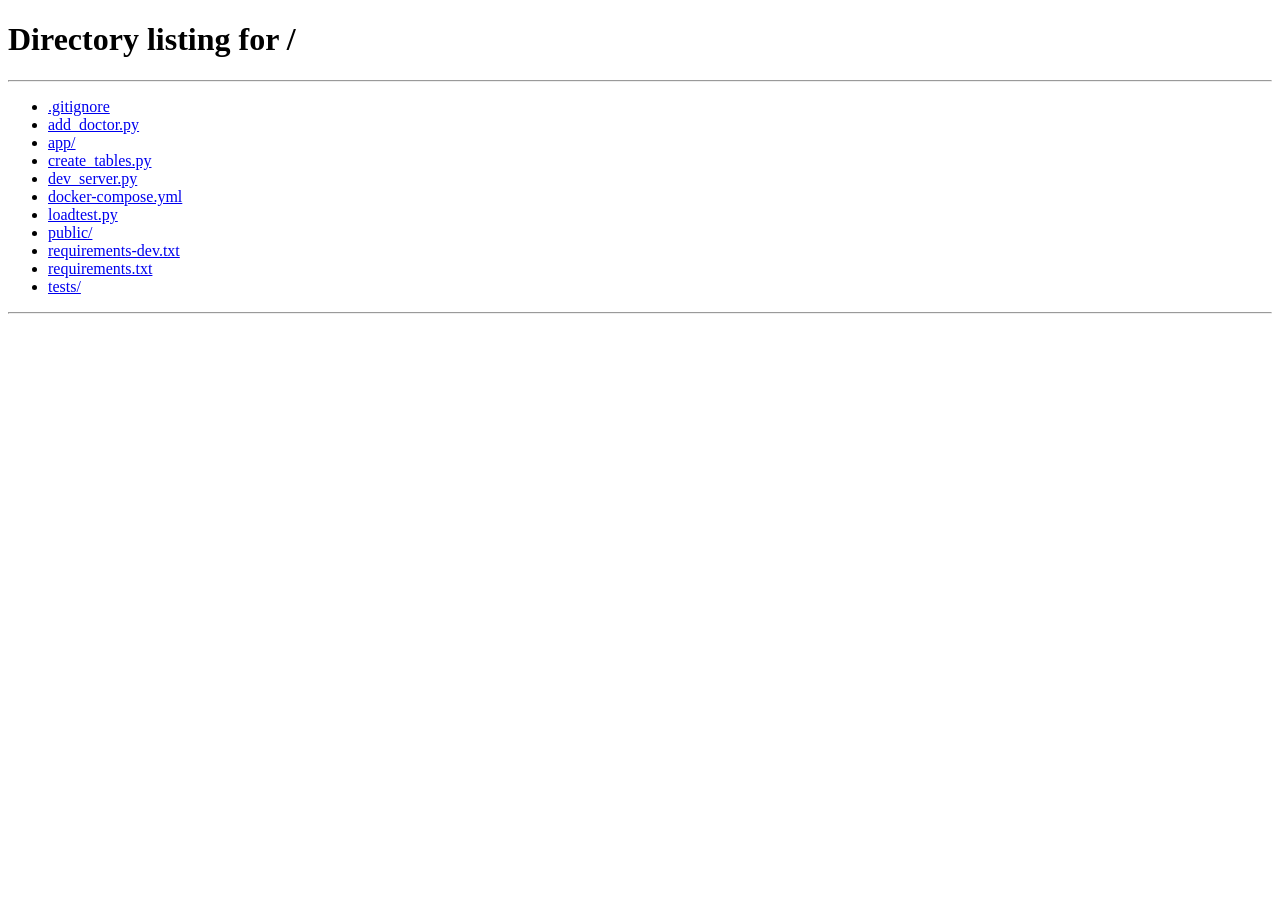
==== public/code.html @ b1067207 "Frontend: 5 pages" ====
<!DOCTYPE html>
<html lang="ar" dir="rtl">
<head>
  <meta charset="utf-8">
  <meta name="viewport" content="width=device-width, initial-scale=1">
  <title>إدخال الكود</title>
  <link rel="stylesheet" href="/css/style.css">
</head>
<body>
  <main class="page">
    <div class="card">
      <h1>أدخل كود الحضور</h1>
      <form id="code-form" novalidate>
        <label for="code">الكود (3 أرقام)</label>
        <input id="code" name="code" maxlength="10" inputmode="numeric" autocomplete="one-time-code"
               style="text-align:center; font-size:32px; letter-spacing:0.3em; direction:ltr" required>
        <button type="submit" class="block" id="submit">تسجيل الحضور</button>
      </form>
      <div id="msg" class="msg" role="alert"></div>
    </div>
  </main>

  <script src="/js/api.js"></script>
  <script>
    let student = null;
    try { student = JSON.parse(sessionStorage.getItem("student") || "null"); } catch (e) {}
    if (!student || !student.name || !student.student_id || !student.major) {
      window.location.replace("/");
    }

    const form = document.getElementById("code-form");
    const button = document.getElementById("submit");
    const msg = document.getElementById("msg");
    form.elements.code.focus();

    form.addEventListener("submit", async (e) => {
      e.preventDefault();
      clearMsg(msg);
      const code = form.elements.code.value.trim();
      if (!code) return showError(msg, "الكود مطلوب");

      button.disabled = true;  // stop double taps
      try {
        const data = await api("POST", "/api/attend", { ...student, code });
        msg.textContent = data.message;
        msg.className = "msg ok";
        form.elements.code.disabled = true;
        button.disabled = true;
      } catch (err) {
        showError(msg, err.message);
        button.disabled = false;
        form.elements.code.select();
      }
    });
  </script>
</body>
</html>
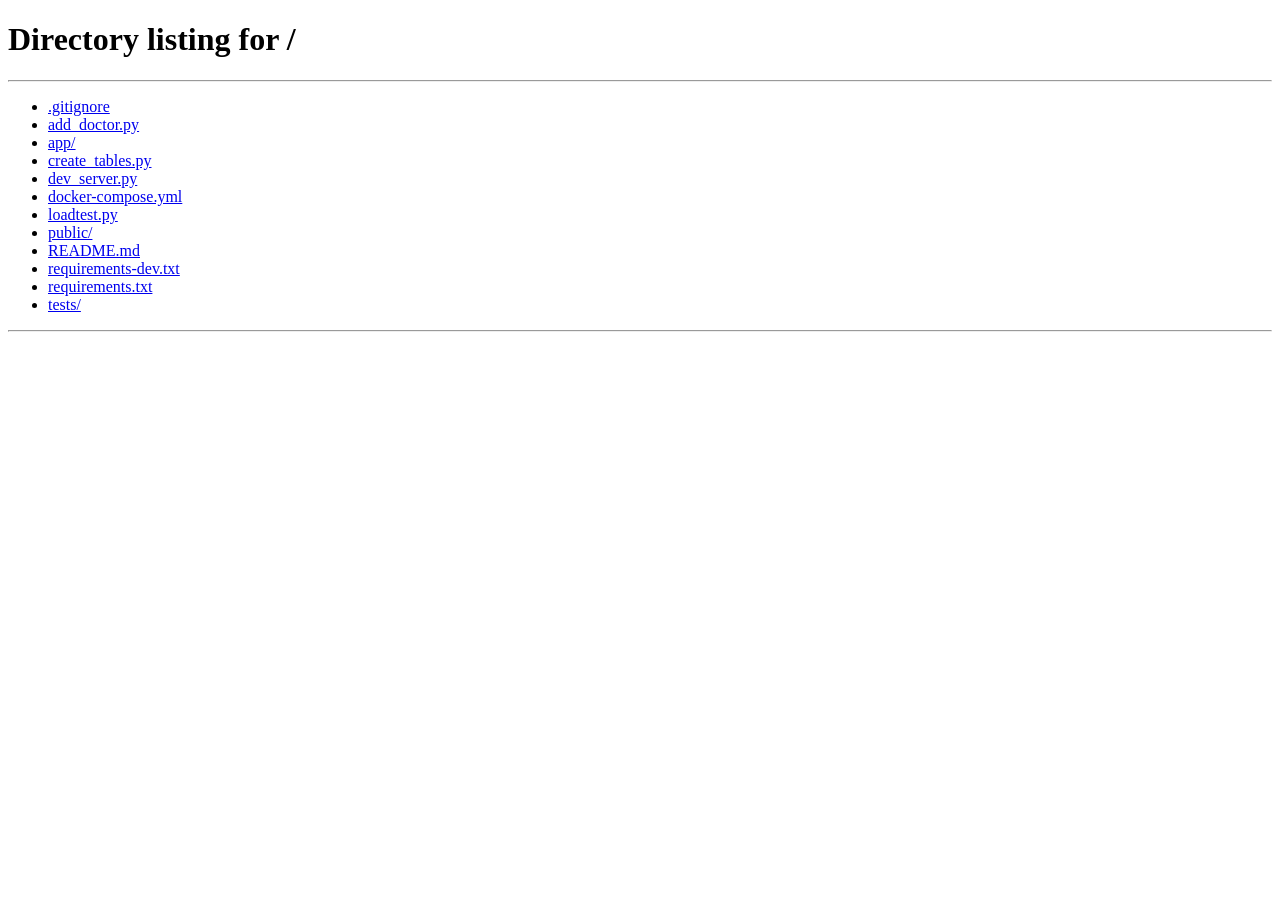
==== commit 489dddce: "Major is set by the doctor per lecture" ====
--- a/public/code.html
+++ b/public/code.html
@@ -16,6 +16,7 @@
                style="text-align:center; font-size:32px; letter-spacing:0.3em; direction:ltr" required>
         <button type="submit" class="block" id="submit">تسجيل الحضور</button>
       </form>
+      <button type="button" class="block secondary" id="back">رجوع لتعديل البيانات</button>
       <div id="msg" class="msg" role="alert"></div>
     </div>
   </main>
@@ -24,7 +25,7 @@
   <script>
     let student = null;
     try { student = JSON.parse(sessionStorage.getItem("student") || "null"); } catch (e) {}
-    if (!student || !student.name || !student.student_id || !student.major) {
+    if (!student || !student.name || !student.student_id) {
       window.location.replace("/");
     }
 
@@ -32,6 +33,12 @@
     const button = document.getElementById("submit");
     const msg = document.getElementById("msg");
     form.elements.code.focus();
+
+    // Back to page 1 with the data filled in, so the student can fix it.
+    document.getElementById("back").addEventListener("click", () => {
+      sessionStorage.setItem("editStudent", "1");
+      window.location.href = "/";
+    });
 
     form.addEventListener("submit", async (e) => {
       e.preventDefault();
@@ -46,6 +53,7 @@
         msg.className = "msg ok";
         form.elements.code.disabled = true;
         button.disabled = true;
+        document.getElementById("back").classList.add("hidden");
       } catch (err) {
         showError(msg, err.message);
         button.disabled = false;
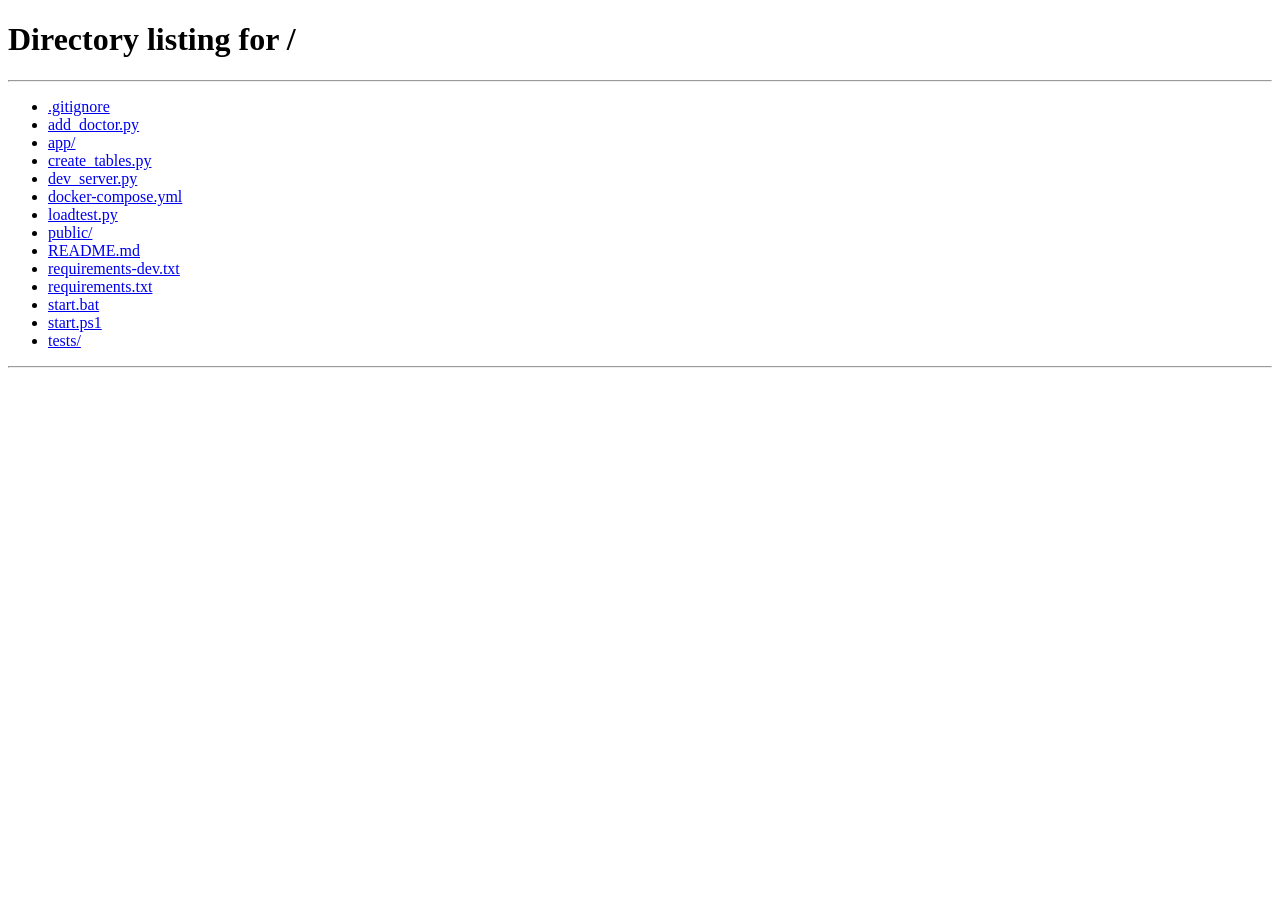
==== commit ddd91d9b: "Campus location check (500 m)" ====
--- a/public/code.html
+++ b/public/code.html
@@ -17,6 +17,7 @@
         <button type="submit" class="block" id="submit">تسجيل الحضور</button>
       </form>
       <button type="button" class="block secondary" id="back">رجوع لتعديل البيانات</button>
+      <button type="button" class="block secondary hidden" id="done-back">رجوع</button>
       <div id="msg" class="msg" role="alert"></div>
     </div>
   </main>
@@ -34,11 +35,31 @@
     const msg = document.getElementById("msg");
     form.elements.code.focus();
 
+    // After "تم التحضير": back to an empty page 1.
+    document.getElementById("done-back").addEventListener("click", () => {
+      sessionStorage.removeItem("student");
+      window.location.href = "/";
+    });
+
     // Back to page 1 with the data filled in, so the student can fix it.
     document.getElementById("back").addEventListener("click", () => {
       sessionStorage.setItem("editStudent", "1");
       window.location.href = "/";
     });
+
+    const LOCATION_NEEDED = "شغّل الموقع وحدّث الصفحة عشان تتحضّر";
+
+    // Ask the phone for its location. Resolves to {lat, lng} or null.
+    function getLocation() {
+      return new Promise((resolve) => {
+        if (!navigator.geolocation) return resolve(null);
+        navigator.geolocation.getCurrentPosition(
+          (pos) => resolve({ lat: pos.coords.latitude, lng: pos.coords.longitude }),
+          () => resolve(null),
+          { enableHighAccuracy: true, timeout: 15000, maximumAge: 0 }
+        );
+      });
+    }
 
     form.addEventListener("submit", async (e) => {
       e.preventDefault();
@@ -47,13 +68,20 @@
       if (!code) return showError(msg, "الكود مطلوب");
 
       button.disabled = true;  // stop double taps
+      const coords = await getLocation();
+      if (!coords) {
+        showError(msg, LOCATION_NEEDED);
+        button.disabled = false;
+        return;
+      }
       try {
-        const data = await api("POST", "/api/attend", { ...student, code });
+        const data = await api("POST", "/api/attend", { ...student, code, ...coords });
         msg.textContent = data.message;
         msg.className = "msg ok";
         form.elements.code.disabled = true;
         button.disabled = true;
         document.getElementById("back").classList.add("hidden");
+        document.getElementById("done-back").classList.remove("hidden");
       } catch (err) {
         showError(msg, err.message);
         button.disabled = false;
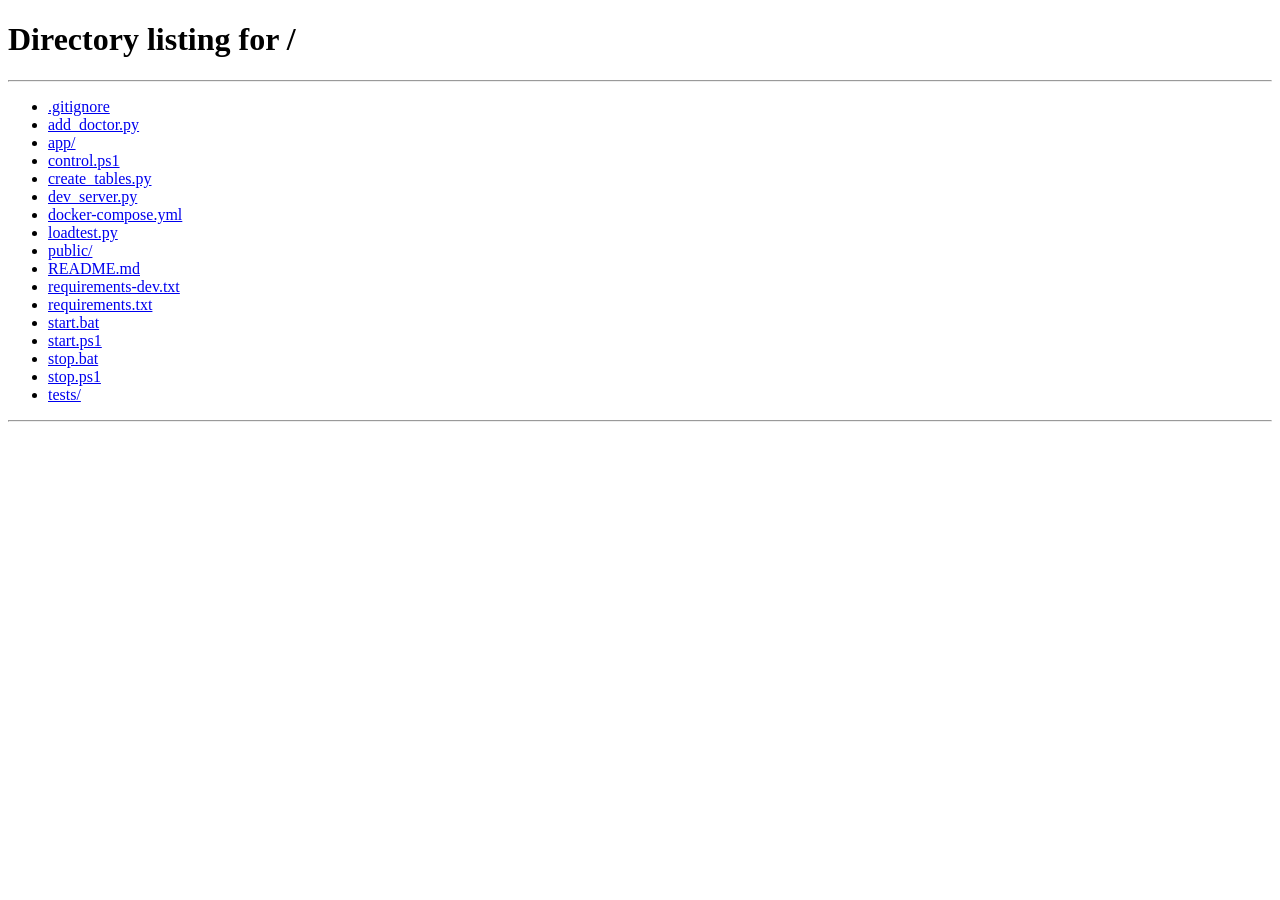
==== commit 59b6dd44: "Online lectures: no student location" ====
--- a/public/code.html
+++ b/public/code.html
@@ -68,14 +68,18 @@
       if (!code) return showError(msg, "الكود مطلوب");
 
       button.disabled = true;  // stop double taps
-      const coords = await getLocation();
-      if (!coords) {
-        showError(msg, LOCATION_NEEDED);
-        button.disabled = false;
-        return;
-      }
       try {
-        const data = await api("POST", "/api/attend", { ...student, code, ...coords });
+        let data;
+        try {
+          // Online lectures need no location: try without it first.
+          data = await api("POST", "/api/attend", { ...student, code });
+        } catch (err) {
+          if (err.status !== 428) throw err;
+          // In-person lecture: the server asks for the location.
+          const coords = await getLocation();
+          if (!coords) throw new ApiError(428, LOCATION_NEEDED);
+          data = await api("POST", "/api/attend", { ...student, code, ...coords });
+        }
         msg.textContent = data.message;
         msg.className = "msg ok";
         form.elements.code.disabled = true;
